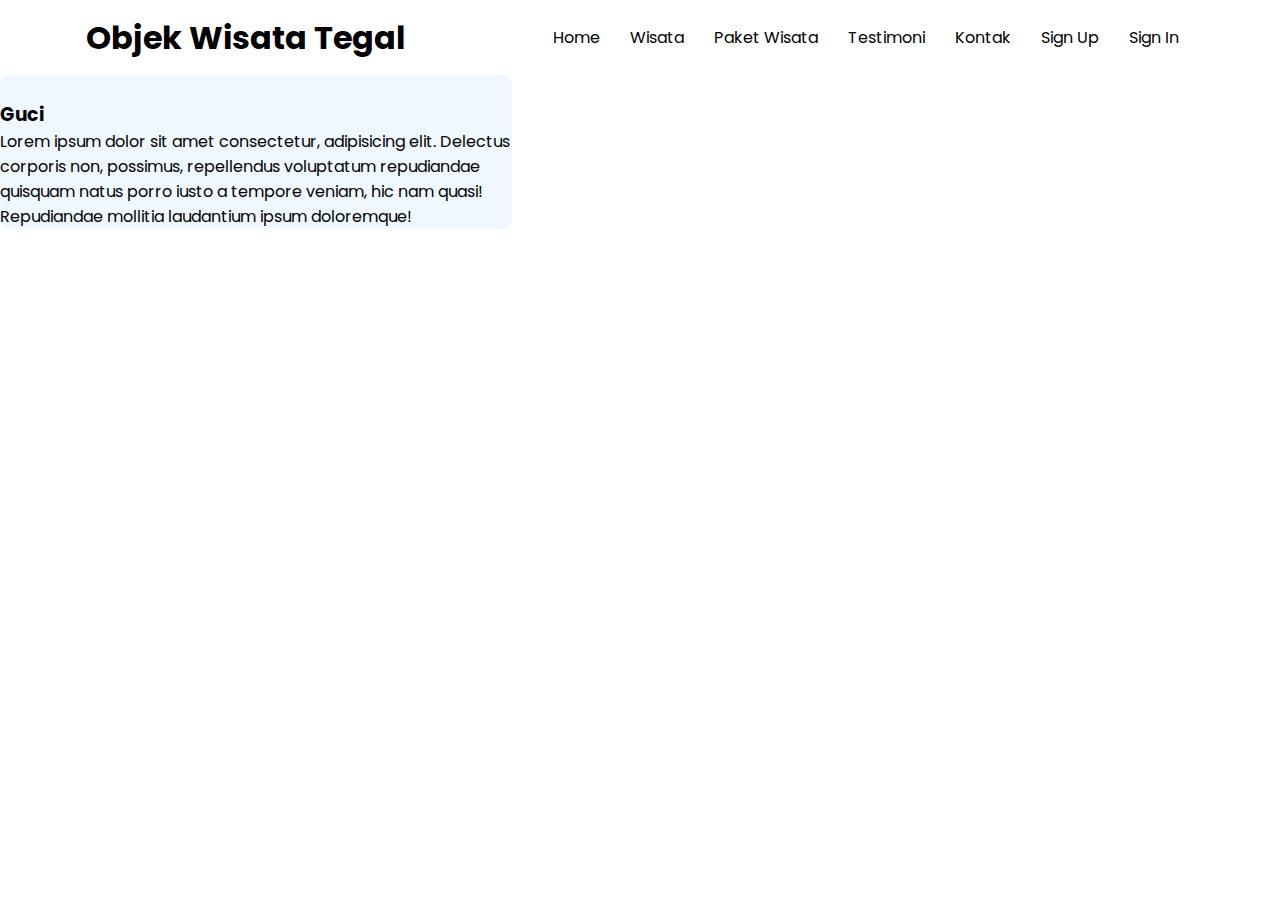
==== wisata.html @ 34afbe1d "[ADD] Added new files" ====
<!DOCTYPE html>
<html lang="en">
<head>
    <meta charset="UTF-8">
    <meta http-equiv="X-UA-Compatible" content="IE=edge">
    <meta name="viewport" content="width=device-width, initial-scale=1.0">
    <title>Wisata - Objek Wisata Tegal</title>
    <link rel="stylesheet" href="./style/styles.css">
</head>
<body>
    
    <!-- Navbar -->
    <nav class="navbar">
        <div class="title_wrapper">
            <h1 class="title">Objek Wisata Tegal</h1>
        </div>
        <div class="menu_wrapper">
            <ul>
                <li><a href="/">Home</a></li>
                <li><a href="">Wisata</a></li>
                <li><a href="">Paket Wisata</a></li>
                <li><a href="">Testimoni</a></li>
                <li><a href="">Kontak</a></li>
                <li><a href="">Sign Up</a></li>
                <li><a href="">Sign In</a></li>
            </ul>
        </div>
    </nav>
    <!-- Akhir Navbar -->

    <!-- Konten -->
    <section>
        <div class="card">
            <div class="card_image_section">
                <img src="https://assets.pikiran-rakyat.com/crop/0x0:0x0/x/photo/2021/06/06/373517855.jpeg" alt="">
            </div>
            <div>
                <h3 class="card_title">Guci</h3>
                <p class="card_paragraph">Lorem ipsum dolor sit amet consectetur, adipisicing elit. Delectus corporis non, possimus, repellendus voluptatum repudiandae quisquam natus porro iusto a tempore veniam, hic nam quasi! Repudiandae mollitia laudantium ipsum doloremque!</p>
            </div>
        </div>
    </section>
    <!-- Akhir Konten -->
</body>
</html>
---- style/styles.css ----
@import url('https://fonts.googleapis.com/css2?family=Poppins:wght@400;500;700&display=swap');

* {
    margin: 0;
    padding: 0;
    box-sizing: border-box;
    font-family: 'Poppins', sans-serif;
}

.navbar {
    display: flex;
    height: 75px;
    justify-content: space-around;
}

.title_wrapper {
    display: flex;
    align-items: center;
    margin-left: 20px;
}

.menu_wrapper {
    display: flex;
    margin-right: 20px;
}

.menu_wrapper > ul {
    display: flex;
    justify-content: center;
    align-items: center;
}

.menu_wrapper ul li {
    list-style-type: none;
    margin: 0 5px;
}

.menu_wrapper ul li a {
    text-decoration: none;
    color: black;
    transition: .3s all;
    padding: 10px;
    border-radius: 2px;
}

.menu_wrapper ul li a:hover {
    color: white;
    background-color: #fc5185;
}

.content_wrapper {
    display: flex;
    margin: 50px 10%;
}

.img-home {
    width: 400px;
    border-radius: 5px;
}

.img-home:hover {
    border-radius: 10px;
}

.wrapper_text {
    margin: 70px 50px;
}
.card {
    width: 40%;
    background-color: aliceblue;
    border-radius: 10px;
}

.card_image_section > img {
    width: 400px;
}

footer {
    width: 100%;
    text-align: center;
    height: 50px;
}
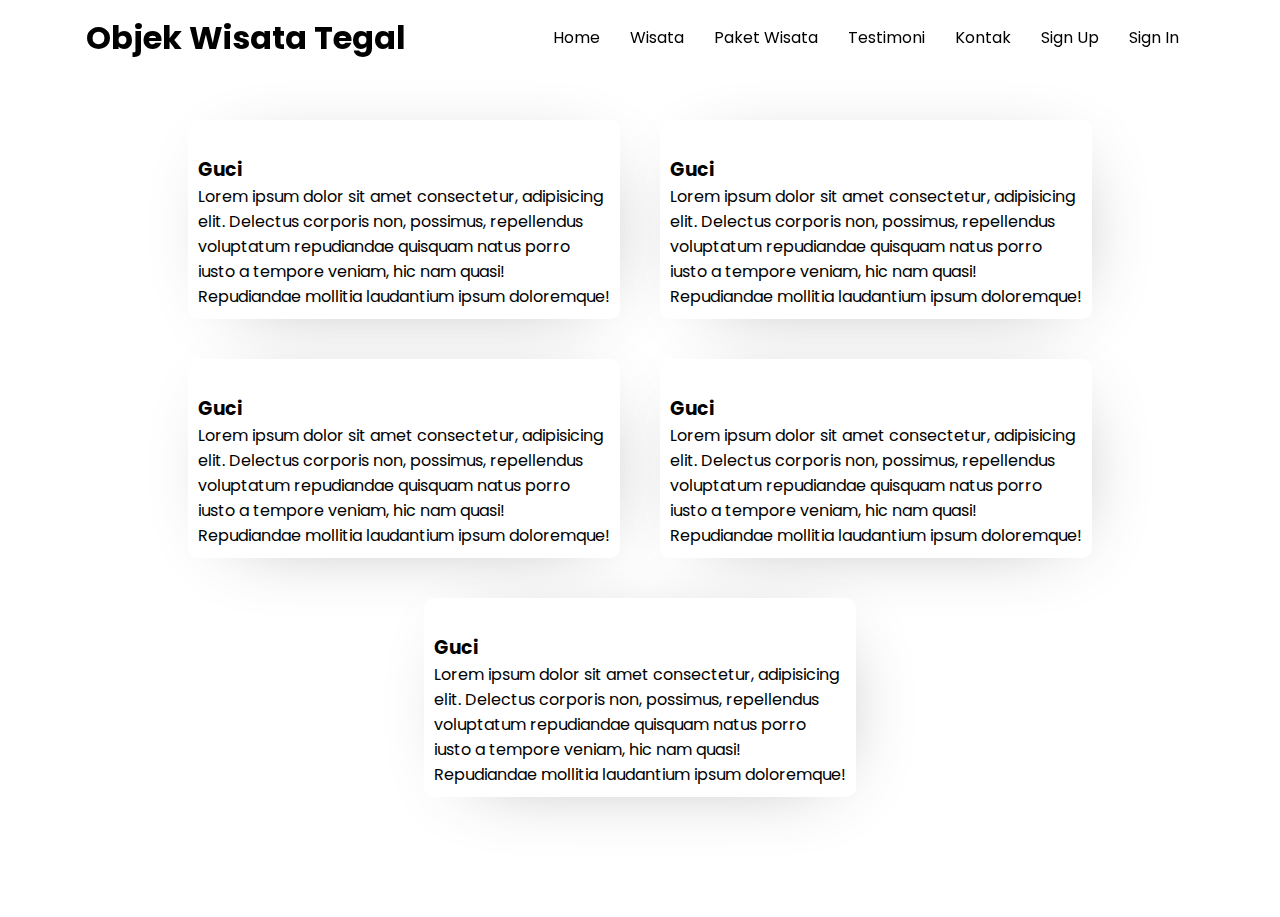
==== commit 504af0e5: "[MOD] Modify index.html and wisata.html and refactoring the styles also the javascript" ====
--- a/wisata.html
+++ b/wisata.html
@@ -1,45 +1,126 @@
 <!DOCTYPE html>
 <html lang="en">
-<head>
-    <meta charset="UTF-8">
-    <meta http-equiv="X-UA-Compatible" content="IE=edge">
-    <meta name="viewport" content="width=device-width, initial-scale=1.0">
+  <head>
+    <meta charset="UTF-8" />
+    <meta http-equiv="X-UA-Compatible" content="IE=edge" />
+    <meta name="viewport" content="width=device-width, initial-scale=1.0" />
     <title>Wisata - Objek Wisata Tegal</title>
-    <link rel="stylesheet" href="./style/styles.css">
-</head>
-<body>
-    
+    <link rel="stylesheet" href="./style/styles.css" />
+  </head>
+  <body>
     <!-- Navbar -->
     <nav class="navbar">
-        <div class="title_wrapper">
-            <h1 class="title">Objek Wisata Tegal</h1>
-        </div>
-        <div class="menu_wrapper">
-            <ul>
-                <li><a href="/">Home</a></li>
-                <li><a href="">Wisata</a></li>
-                <li><a href="">Paket Wisata</a></li>
-                <li><a href="">Testimoni</a></li>
-                <li><a href="">Kontak</a></li>
-                <li><a href="">Sign Up</a></li>
-                <li><a href="">Sign In</a></li>
-            </ul>
-        </div>
+      <div class="title_wrapper">
+        <h1 class="title">Objek Wisata Tegal</h1>
+      </div>
+      <div class="menu_wrapper">
+        <ul>
+          <li><a href="/">Home</a></li>
+          <li><a href="./wisata.html">Wisata</a></li>
+          <li><a href="">Paket Wisata</a></li>
+          <li><a href="">Testimoni</a></li>
+          <li><a href="">Kontak</a></li>
+          <li><a href="">Sign Up</a></li>
+          <li><a href="">Sign In</a></li>
+        </ul>
+      </div>
     </nav>
     <!-- Akhir Navbar -->
 
     <!-- Konten -->
-    <section>
-        <div class="card">
-            <div class="card_image_section">
-                <img src="https://assets.pikiran-rakyat.com/crop/0x0:0x0/x/photo/2021/06/06/373517855.jpeg" alt="">
-            </div>
-            <div>
-                <h3 class="card_title">Guci</h3>
-                <p class="card_paragraph">Lorem ipsum dolor sit amet consectetur, adipisicing elit. Delectus corporis non, possimus, repellendus voluptatum repudiandae quisquam natus porro iusto a tempore veniam, hic nam quasi! Repudiandae mollitia laudantium ipsum doloremque!</p>
-            </div>
+    <section class="wisata_section">
+      <div class="card">
+        <div class="card_image_section">
+          <img
+            src="https://assets.pikiran-rakyat.com/crop/0x0:0x0/x/photo/2021/06/06/373517855.jpeg"
+            alt=""
+          />
         </div>
+        <div>
+          <h3 class="card_title">Guci</h3>
+          <p class="card_paragraph">
+            Lorem ipsum dolor sit amet consectetur, adipisicing elit. Delectus
+            corporis non, possimus, repellendus voluptatum repudiandae quisquam
+            natus porro iusto a tempore veniam, hic nam quasi! Repudiandae
+            mollitia laudantium ipsum doloremque!
+          </p>
+        </div>
+      </div>
+
+      <div class="card">
+        <div class="card_image_section">
+          <img
+            src="https://assets.pikiran-rakyat.com/crop/0x0:0x0/x/photo/2021/06/06/373517855.jpeg"
+            alt=""
+          />
+        </div>
+        <div>
+          <h3 class="card_title">Guci</h3>
+          <p class="card_paragraph">
+            Lorem ipsum dolor sit amet consectetur, adipisicing elit. Delectus
+            corporis non, possimus, repellendus voluptatum repudiandae quisquam
+            natus porro iusto a tempore veniam, hic nam quasi! Repudiandae
+            mollitia laudantium ipsum doloremque!
+          </p>
+        </div>
+      </div>
+
+      <div class="card">
+        <div class="card_image_section">
+          <img
+            src="https://assets.pikiran-rakyat.com/crop/0x0:0x0/x/photo/2021/06/06/373517855.jpeg"
+            alt=""
+          />
+        </div>
+        <div>
+          <h3 class="card_title">Guci</h3>
+          <p class="card_paragraph">
+            Lorem ipsum dolor sit amet consectetur, adipisicing elit. Delectus
+            corporis non, possimus, repellendus voluptatum repudiandae quisquam
+            natus porro iusto a tempore veniam, hic nam quasi! Repudiandae
+            mollitia laudantium ipsum doloremque!
+          </p>
+        </div>
+      </div>
+
+      <div class="card">
+        <div class="card_image_section">
+          <img
+            src="https://assets.pikiran-rakyat.com/crop/0x0:0x0/x/photo/2021/06/06/373517855.jpeg"
+            alt=""
+          />
+        </div>
+        <div>
+          <h3 class="card_title">Guci</h3>
+          <p class="card_paragraph">
+            Lorem ipsum dolor sit amet consectetur, adipisicing elit. Delectus
+            corporis non, possimus, repellendus voluptatum repudiandae quisquam
+            natus porro iusto a tempore veniam, hic nam quasi! Repudiandae
+            mollitia laudantium ipsum doloremque!
+          </p>
+        </div>
+      </div>
+
+      <div class="card">
+        <div class="card_image_section">
+          <img
+            src="https://assets.pikiran-rakyat.com/crop/0x0:0x0/x/photo/2021/06/06/373517855.jpeg"
+            alt=""
+          />
+        </div>
+        <div>
+          <h3 class="card_title">Guci</h3>
+          <p class="card_paragraph">
+            Lorem ipsum dolor sit amet consectetur, adipisicing elit. Delectus
+            corporis non, possimus, repellendus voluptatum repudiandae quisquam
+            natus porro iusto a tempore veniam, hic nam quasi! Repudiandae
+            mollitia laudantium ipsum doloremque!
+          </p>
+        </div>
+      </div>
     </section>
     <!-- Akhir Konten -->
-</body>
-</html>+
+    <script src="./script.js"></script>
+  </body>
+</html>
--- a/style/styles.css
+++ b/style/styles.css
@@ -1,82 +1,127 @@
-@import url('https://fonts.googleapis.com/css2?family=Poppins:wght@400;500;700&display=swap');
+@import url("https://fonts.googleapis.com/css2?family=Poppins:wght@400;500;700&display=swap");
 
 * {
-    margin: 0;
-    padding: 0;
-    box-sizing: border-box;
-    font-family: 'Poppins', sans-serif;
+  margin: 0;
+  padding: 0;
+  box-sizing: border-box;
+  font-family: "Poppins", sans-serif;
 }
 
+/* Style Halaman Home */
+
 .navbar {
-    display: flex;
-    height: 75px;
-    justify-content: space-around;
+  display: flex;
+  height: 75px;
+  width: 100%;
+  top: 0;
+  justify-content: space-around;
+  position: fixed;
+  z-index: 99;
+  transition: 0.4s all;
+}
+
+.nav-blur {
+  -webkit-backdrop-filter: blur(5px);
+  backdrop-filter: blur(5px);
+  background-color: rgba(255, 255, 255, 0.144);
 }
 
 .title_wrapper {
-    display: flex;
-    align-items: center;
-    margin-left: 20px;
+  display: flex;
+  align-items: center;
+  margin-left: 20px;
 }
 
 .menu_wrapper {
-    display: flex;
-    margin-right: 20px;
+  display: flex;
+  margin-right: 20px;
 }
 
 .menu_wrapper > ul {
-    display: flex;
-    justify-content: center;
-    align-items: center;
+  display: flex;
+  justify-content: center;
+  align-items: center;
 }
 
 .menu_wrapper ul li {
-    list-style-type: none;
-    margin: 0 5px;
+  list-style-type: none;
+  margin: 0 5px;
 }
 
 .menu_wrapper ul li a {
-    text-decoration: none;
-    color: black;
-    transition: .3s all;
-    padding: 10px;
-    border-radius: 2px;
+  text-decoration: none;
+  color: black;
+  transition: 0.3s all;
+  padding: 10px;
+  border-radius: 2px;
 }
 
 .menu_wrapper ul li a:hover {
-    color: white;
-    background-color: #fc5185;
+  color: white;
+  background-color: #fc5185;
 }
 
 .content_wrapper {
-    display: flex;
-    margin: 50px 10%;
+  display: flex;
+  min-height: 500px;
+  background-image: url(https://i.picsum.photos/id/296/2048/1024.jpg?hmac=1SofRuZ6e0Yyp5DhCTI1Pd4Xob-AwYG9wblhjcn8Vq8);
+  background-size: cover;
+  background-position: center;
+  align-items: center;
+  justify-content: center;
+  position: relative;
 }
 
-.img-home {
-    width: 400px;
-    border-radius: 5px;
+.content_wrapper > h1 {
+  font-size: 3rem;
+  font-weight: bold;
+  z-index: 1;
 }
 
-.img-home:hover {
-    border-radius: 10px;
+.content_wrapper > span {
+  position: absolute;
+  width: 100%;
+  height: 100%;
+  background-color: rgba(0, 0, 0, 0.219);
+  backdrop-filter: blur(1px);
 }
 
-.wrapper_text {
-    margin: 70px 50px;
+.content_wrapper_2 {
+  height: 400px;
+  background-color: rgb(170, 150, 125);
 }
+
+footer {
+  width: 100%;
+  text-align: center;
+  height: 50px;
+}
+
+/* Akhir Style Halaman Home */
+
+/* Style Halaman Wisata */
+
+.wisata_section {
+  margin: 100px;
+  display: flex;
+  flex-wrap: wrap;
+  justify-content: center;
+}
+
 .card {
-    width: 40%;
-    background-color: aliceblue;
-    border-radius: 10px;
+  width: 40%;
+  background-color: rgba(255, 255, 255, 0.829);
+  border-radius: 10px;
+  padding: 10px;
+  margin: 20px;
+  box-shadow: 10px 10px 82px -41px rgba(9, 9, 18, 0.43);
+  -webkit-box-shadow: 10px 10px 82px -41px rgba(9, 9, 18, 0.43);
+  -moz-box-shadow: 10px 10px 82px -41px rgba(9, 9, 18, 0.43);
 }
 
 .card_image_section > img {
-    width: 400px;
+  width: 100%;
+  border-radius: 5px;
 }
 
-footer {
-    width: 100%;
-    text-align: center;
-    height: 50px;
-}+/* Akhir Style Halaman Wisata */
